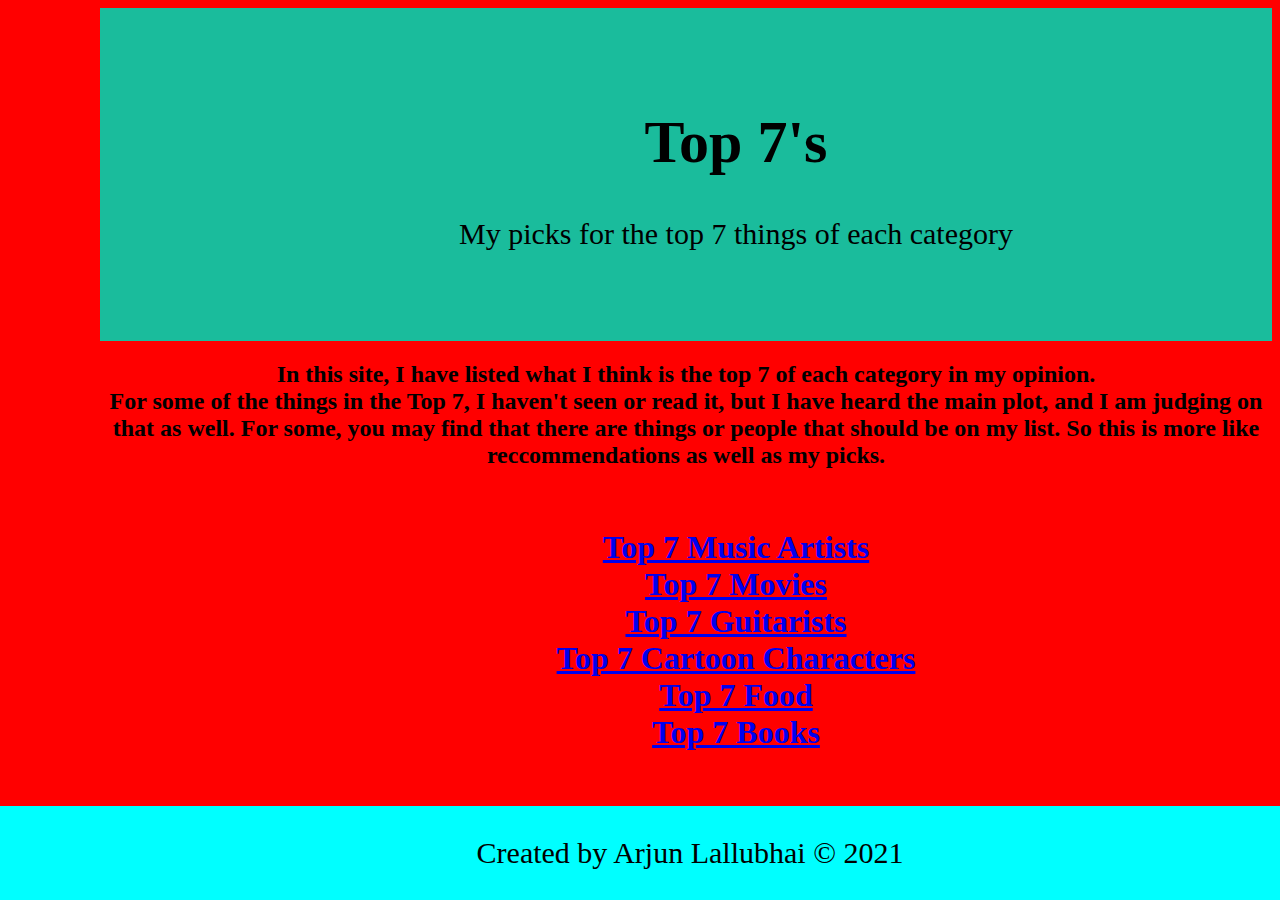
==== index.html @ 46d55181 "Add files via upload" ====
<!DOCTYPE html>
<html>
    
    <div class="header">
<h1>Top 7's</h1>
<p>My picks for the top 7 things of each category</p>
</div>

    
<head>
<title>Top 7's</title>
    <link rel="stylesheet" href="style.css">
</head>
<body>
    <h2>In this site, I have listed what I think is the top 7 of each category in my opinion. <br>
    For some of the things in the Top 7, I haven't seen or read it, but I have heard the main plot, and I am judging on that as well. For some, you may find that there are things or people that should be on my list. So this is more like reccommendations as well as my picks. </h2>
    <br>
  <h1>  <strong>
<a href="artists.html">Top 7 Music Artists</a><br>
<a href="movies.html">Top 7 Movies</a><br>
<a href="guitarists.html">Top 7 Guitarists</a><br>
<a href="characters.html">Top 7 Cartoon Characters</a><br>
 <a href="food.html">Top 7 Food</a><br>
      <a href="books.html">Top 7 Books</a><br>
    </strong>
    </h1>

        <div class="footer">
<p>Created by Arjun Lallubhai © 2021</p>
</div>
    
</body>
</html>
---- style.css ----
body {
  background-color: red;
}

h1 {
  color: black;
    text-align:center;
  margin-left: 100px;
}

p {
  color: black;
    text-align:center;
  margin-left: 100px;
    font-size: 30px;
}

body {
  color: black;
    text-align:center;
  margin-left: 100px;
}

button
{
    border:none;
    color:green;  
    font-size: 70px;
}

.header {
  padding: 60px;
  text-align: center;
  background: #1abc9c;
  color: white;
  font-size: 30px;
}   

.footer{
position: fixed;
left: 0;
bottom: 0;
width: 100%;
background-color: cyan;
color: white;
text-align: center;
}
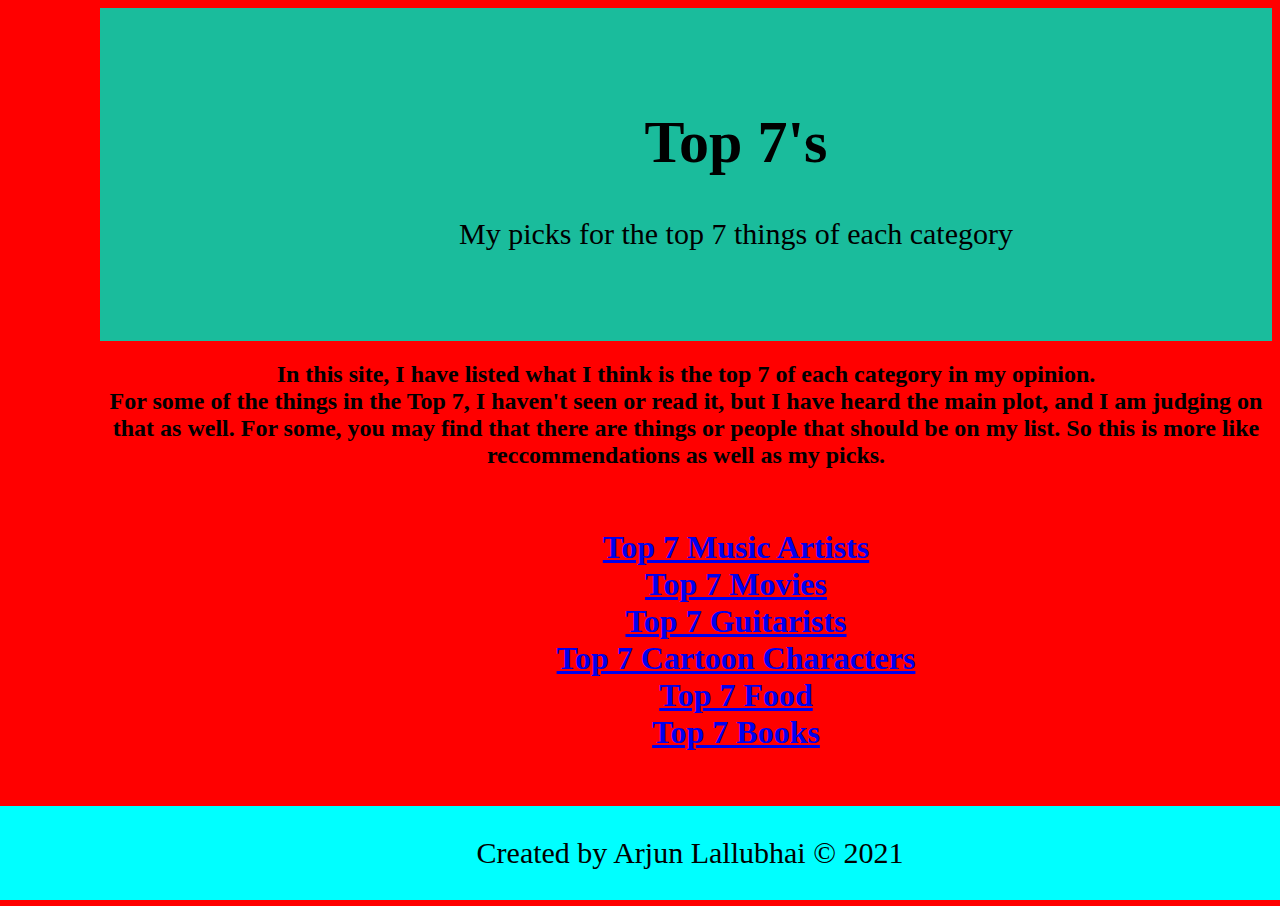
==== commit 593b2feb: "Update index.html" ====
--- a/index.html
+++ b/index.html
@@ -3,9 +3,8 @@
     
     <div class="header">
 <h1>Top 7's</h1>
-<p>My picks for the top 7 things of each category</p>
+<p> My picks for the top 7 things of each category </p>
 </div>
-
     
 <head>
 <title>Top 7's</title>
@@ -25,9 +24,17 @@
     </strong>
     </h1>
 
+    <br>
+    <br>
+    <br>
+    <br>
+    <br>
+    <br>
+    <br>
+    
         <div class="footer">
 <p>Created by Arjun Lallubhai © 2021</p>
 </div>
     
 </body>
-</html>+</html>
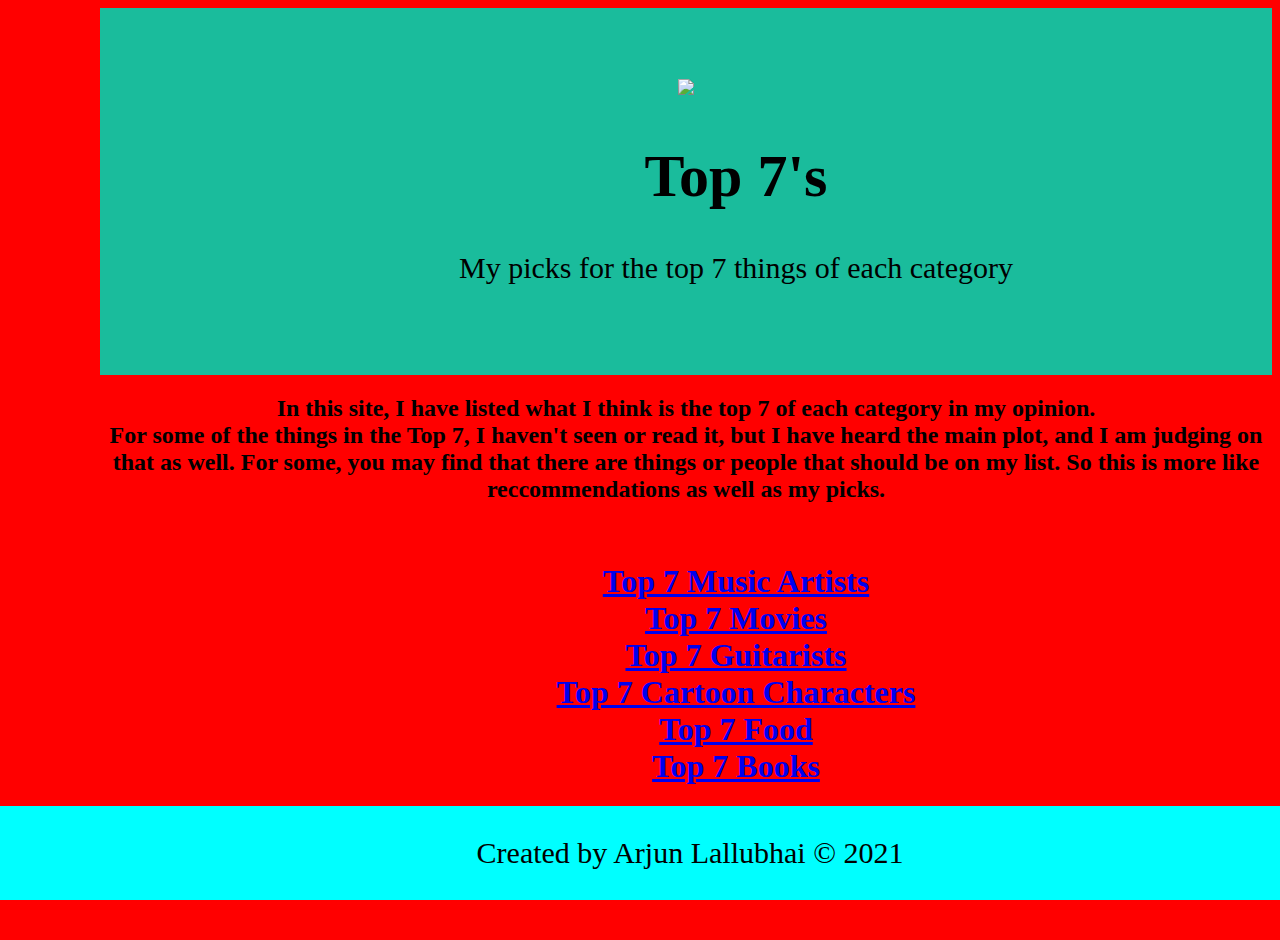
==== commit 0c1fe5ea: "Update index.html" ====
--- a/index.html
+++ b/index.html
@@ -2,6 +2,7 @@
 <html>
     
     <div class="header">
+        <img src="logo.png">
 <h1>Top 7's</h1>
 <p> My picks for the top 7 things of each category </p>
 </div>
